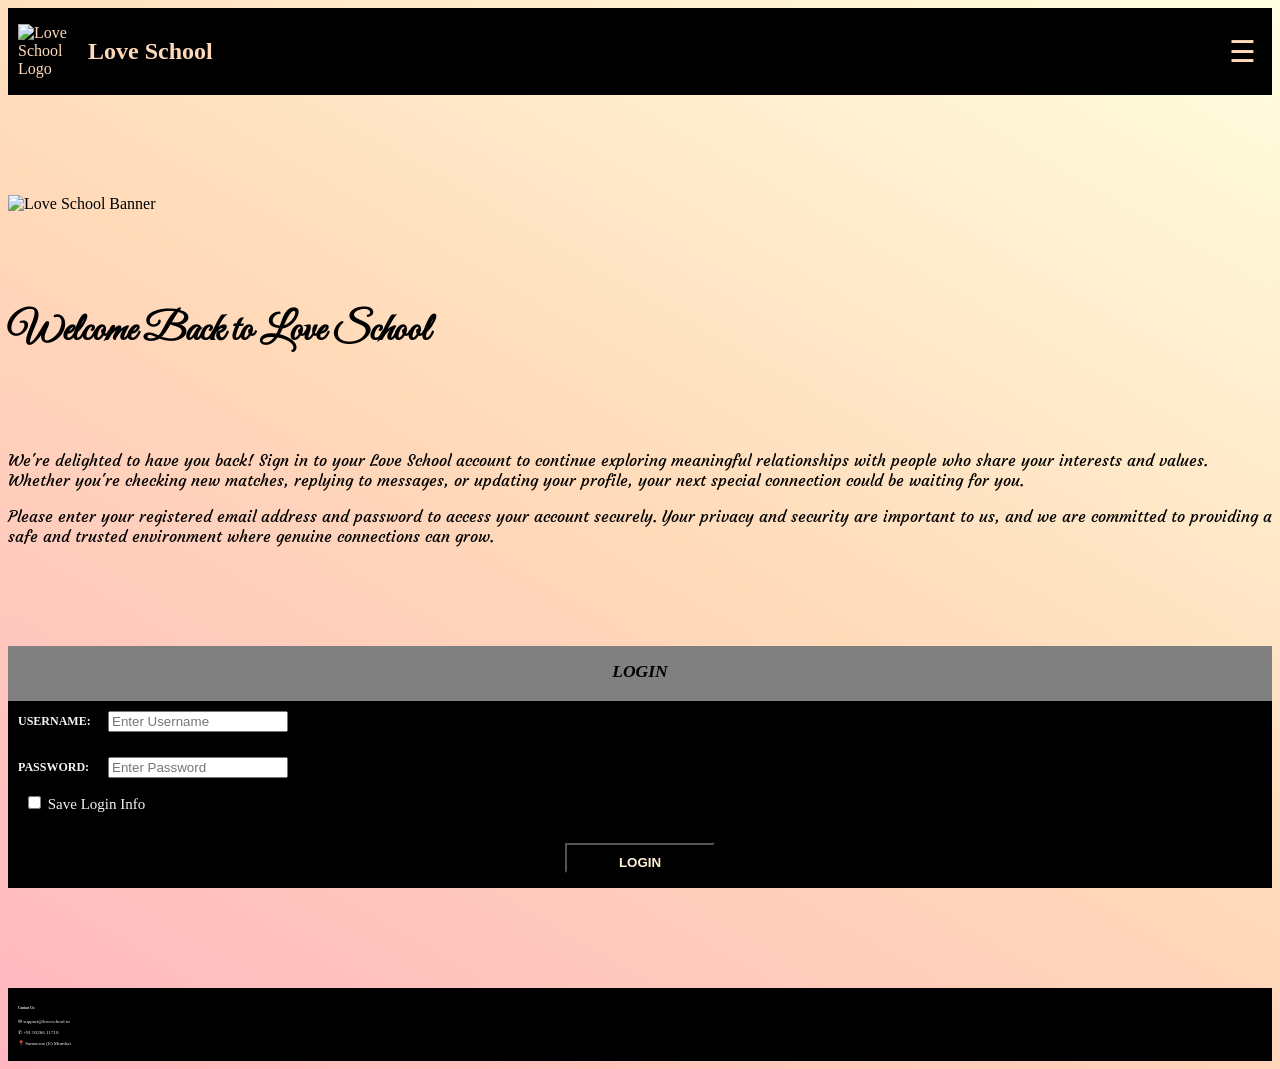
==== login.html @ ff5ee13d "Add files via upload" ====
<!DOCTYPE html>

<html>
<head>
  <meta name="viewport" content="width=device-width, initial-scale=1.0">
  <link rel="stylesheet" href="login.css"/>
  <link href="https://fonts.googleapis.com/css2?family=Great+Vibes&display=swap" rel="stylesheet">
  <link href="https://fonts.googleapis.com/css2?family=Courgette&display=swap" rel="stylesheet">
  <title>Login</title>
</head>
<body>
  <header class="header">
    <img src="images/ls_logo.png" class="logo" alt="Love School Logo"  />
    <h2 class="title">Love School</h2>
    <button type="button" class="menu-btn">&#9776;</button>
  </header>
  <img src="images/ls_banner.png" class="banner" alt="Love School Banner"  />
  <div class="login-head">
    <h6>Welcome Back to Love School</h6>
  </div>
  <div class="login-dscr">
    <p>We're delighted to have you back! Sign in to your Love School account to continue exploring meaningful relationships with people who share your interests and values. Whether you're checking new matches, replying to messages, or updating your profile, your next special connection could be waiting for you.</p>
    <p>Please enter your registered email address and password to access your account securely. Your privacy and security are important to us, and we are committed to providing a safe and trusted environment where genuine connections can grow.</p>
  </div>
  <form class="login" action="welcome.html">
    <div class="form-header">
      <h3><strong>LOGIN</strong></h3>
    </div>
    <div class="row">
      <label for="username"><strong>USERNAME:</strong></label>
      <input type="text" id="username" name="Username" placeholder="Enter Username" required="">
    </div>
    <div class="row">
      <label for="password"><strong>PASSWORD:</strong></label>
      <input type="password" id="password" name="Password" placeholder="Enter Password" required="">
    </div>
    <div>
      <input type="checkbox" id="remember">
      <label for="remember">Save Login Info</label>
    </div>
    <input type="submit" class="login-btn" value="LOGIN" >
  </form>
  <footer class="footer">
    <h6>Contact Us:</h6>
    <p>✉︎ support@loveschool.in</p>
    <p>✆ +91 93266 11710</strong></p>
    <pq>📍 Santacruz (E) Mumbai</p>
  </footer>
</body>
</html>
---- login.css ----
html, body {
    background: linear-gradient(30deg, lightpink, peachpuff, lightyellow);
    background-repeat: no-repeat; 
    min-height: 100vh;
}
header {
    display: flex;
    align-items: center;
    width: 100%;
    box-sizing: border-box;
    background: black;
    padding: 10px;
    color: peachpuff;
}

.logo {
    width: 60px;
    vertical-align: middle;
}

.title {
    display: inline;
    vertical-align: middle;
    margin-left: 10px;
}
.menu-btn {
    margin-left: auto;
    background: none;
    border: none;
    color: peachpuff;
    font-size: 30px;
    cursor: pointer;
}
.banner {
    width: 100%;
    height: 100%;
    margin-top: 100px;
}
.login-head {
  font-family: "Great Vibes", cursive;
    font-size: 60px;
    font-weight: 400;
}
.login-dscr {
  font-family: "Courgette", cursive;
}
.login {
    display: flex;
    flex-direction: column;
    background-color: black;
    color: whitesmoke;
    font-size: 15px;
    margin-top: 100px;
}
.form-header {
    text-align: center;
    background: grey;
    height: 50px;
    color: black;
    font-weight: bolder;
    font-style: italic;
    font-family: fantasy;
    display: flex;
    justify-content: center;
    align-items: center;
    padding-bottom: 5px;
}

.form-header h3 {
    margin: 0;
}
.row {
    padding-block-start: 10px;
    display: flex;
    align-items: center;
    margin-bottom: 15px;
}

.row > label {
    width: 70px;   /* Same width for every left label */
    font-weight: bold;
    padding-left: 10px;
    font-size: 12px;
}
.row input {
    width: 180px;
    box-sizing: border-box;
    justify-self: center;
    margin-left: 20px;
}
.login-btn {
    background-color: black;
    color: papayawhip;
    width: 150px;
    height: 30px;
    font-weight: bold;
    align-self: center;
    margin-block-end: 15px;
    margin-block-start: 30px;
    padding-top: 10px;
    padding-bottom: 10px;
    padding-block-end: 10px;
    justify-items: center;
}
#remember {
  margin-left: 20px;
}
footer {
  margin-top: 100px;
  background: black;
  color: whitesmoke;
  padding: 10px;
  font-size: 5px;
}
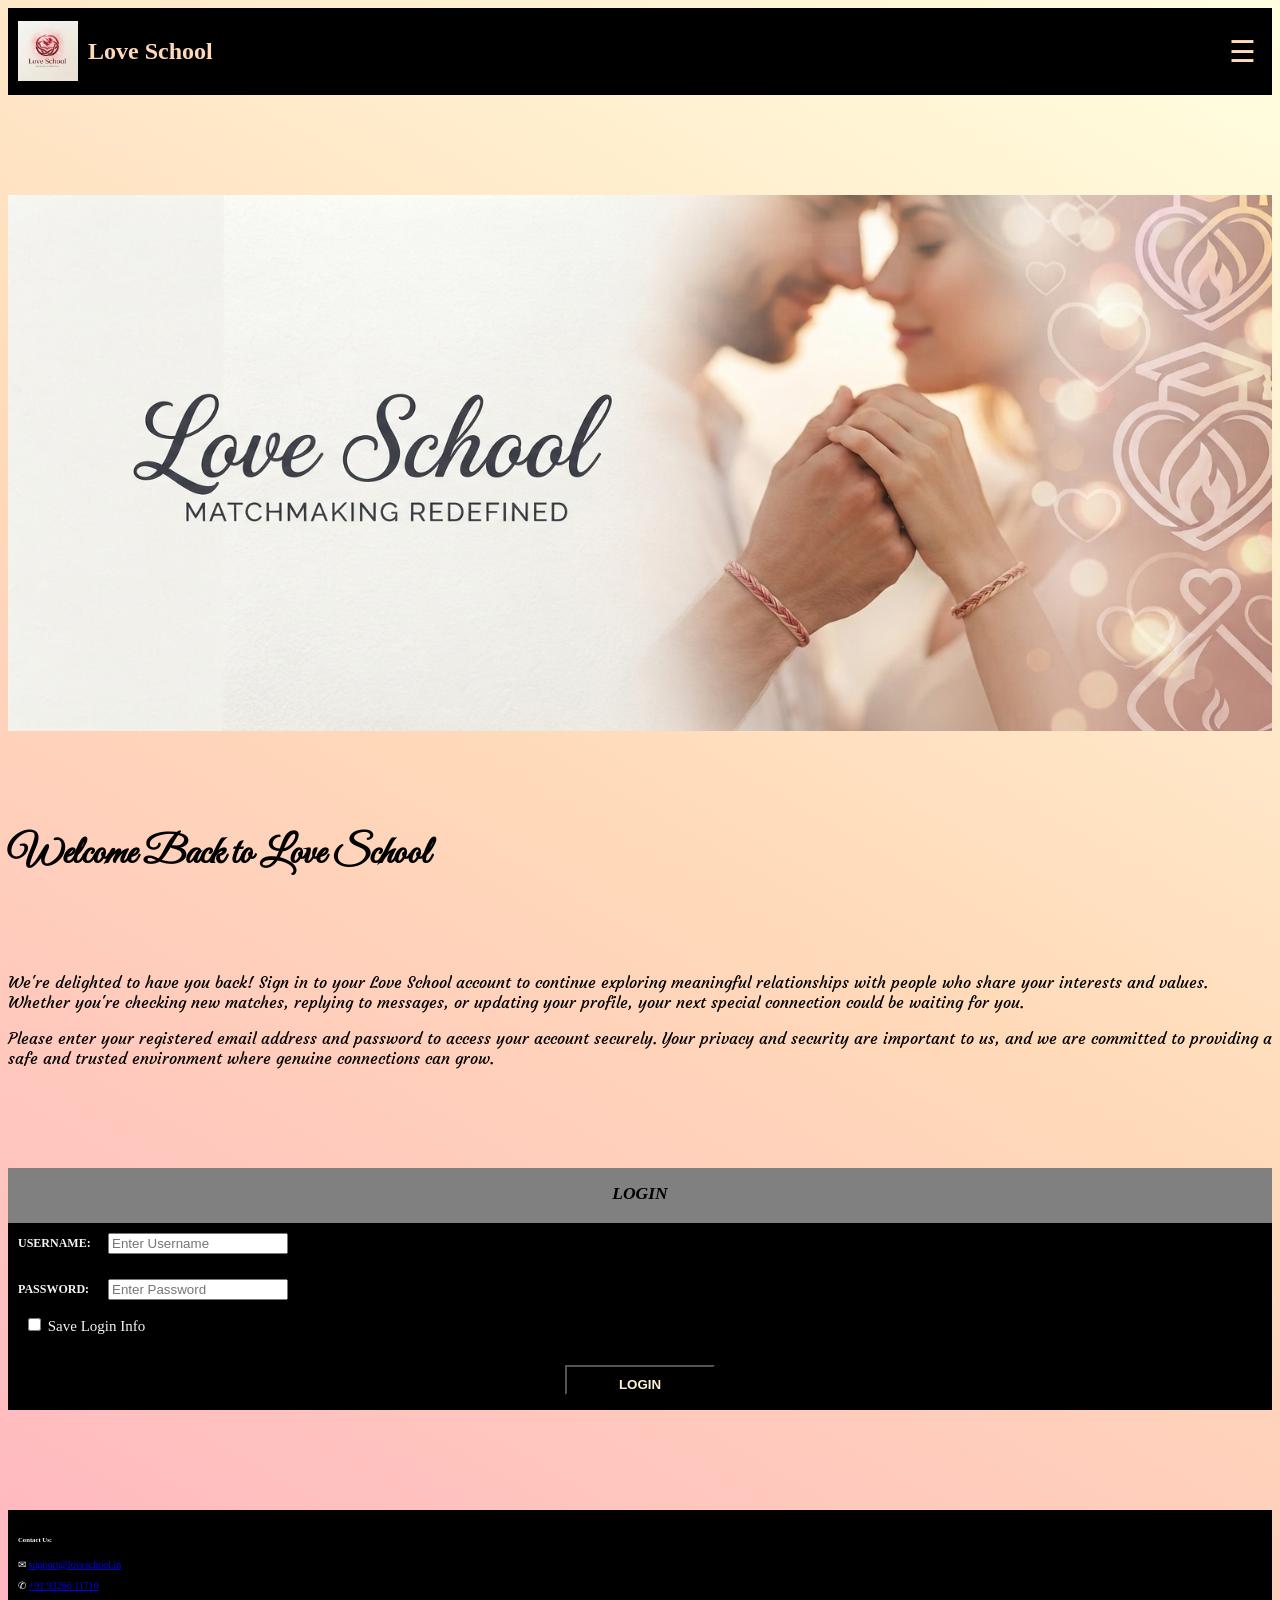
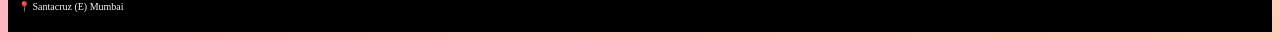
==== commit 4f80532f: "Update contact information with links in login.html" ====
--- a/login.html
+++ b/login.html
@@ -42,8 +42,8 @@
   </form>
   <footer class="footer">
     <h6>Contact Us:</h6>
-    <p>✉︎ support@loveschool.in</p>
-    <p>✆ +91 93266 11710</strong></p>
+    <p>✉︎ <a href="mailto:support@loveschool.in">support@loveschool.in</a></p>
+    <p>✆ <a href="tel:+919326611710">+91 93266 11710</a></p>
     <pq>📍 Santacruz (E) Mumbai</p>
   </footer>
 </body>
--- a/login.css
+++ b/login.css
@@ -110,5 +110,5 @@
   background: black;
   color: whitesmoke;
   padding: 10px;
-  font-size: 5px;
-}+  font-size: 10px;
+}
